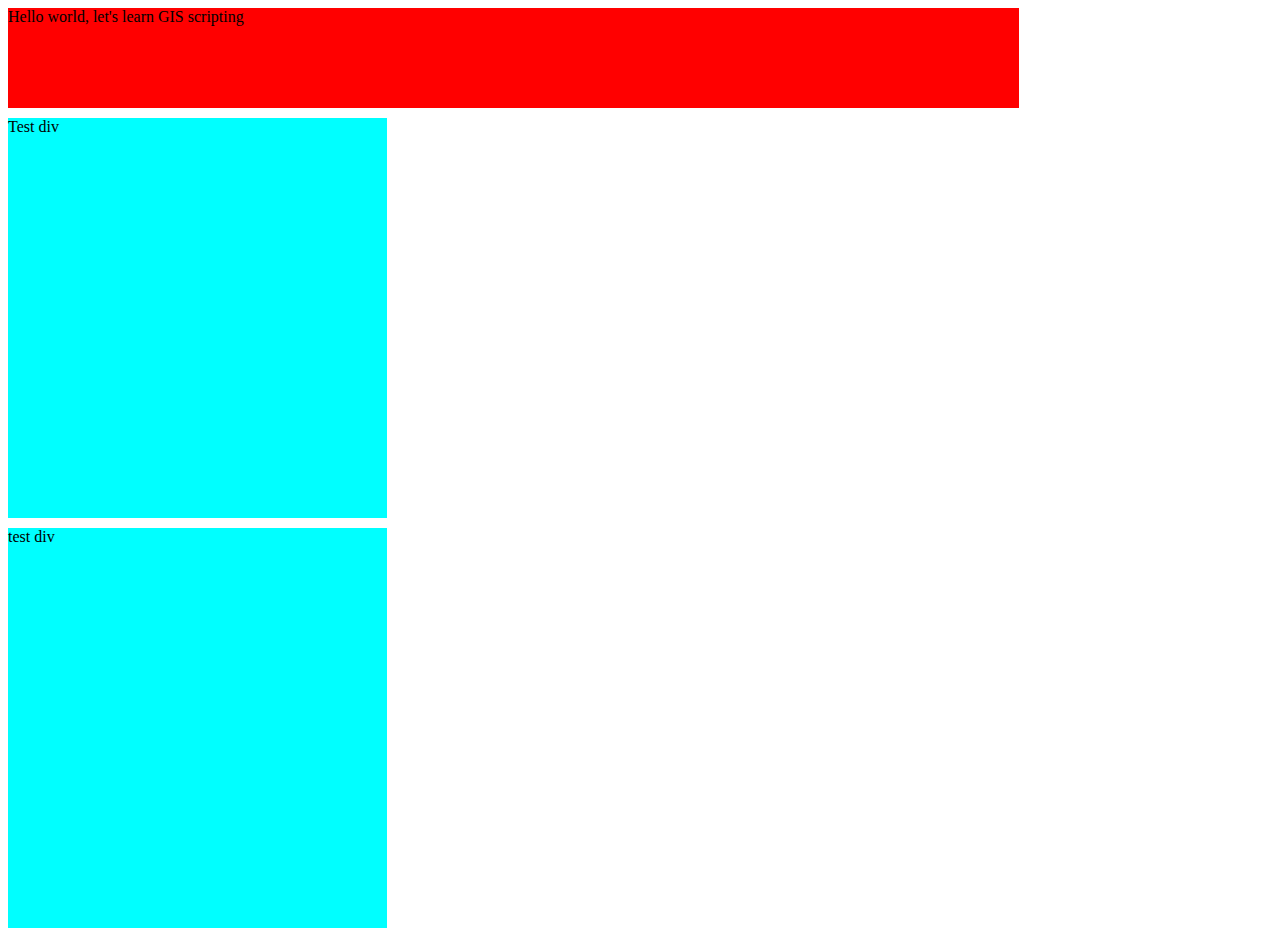
==== Chapter01/index.html @ 52c5bf6a "unit-1 activity 1" ====
<!DOCTYPE html>
<html lang="en">
    <head>
        <meta charset="utf-8">
        <meta name="viewport" content="width=device-width">
            <title></title>

        <!--put your external stylesheet links here-->
        <link rel="stylesheet" href="css/style.css">
        <!--[if IE<9]>
            <link rel="stylesheet" href="css/style.ie.css">
        <![endif]-->
        
        <!--you can also place internal styles here
        place these within <style> tags-->  
        <style>
            #mydiv {
                background-color: red;
                width: 80%;
                margin: 5 auto;
                height: 100px;
            }

            .classdiv {
                background-color: aqua;
                width: 30%;
                margin: 10 px;
                margin-top: 10px;
                height: 400px;
            }

        </style>

        
    </head>

    <body>
        <div id="mydiv">
            Hello world, let's learn GIS scripting
        </div>

        <div class="classdiv">
            Test div
        </div>
        <div class="classdiv">
            test div
        </div>
        <script>
            var mydiv = document.getElementById("mydiv");
            mydiv.addEventListener("click", function(){
              alert("Hello World! You're doing it");  
            });

            var classdivs = document.getElementsByClassName("classdiv");

            var writeFunction = function() {
                document.write("How about this?");
            };

            for (var i = 0; i < classdivs.length; i++) {
                classdivs[i].addEventListener('dblclick', writeFunction);
            }

        </script>
    </body>
</html>
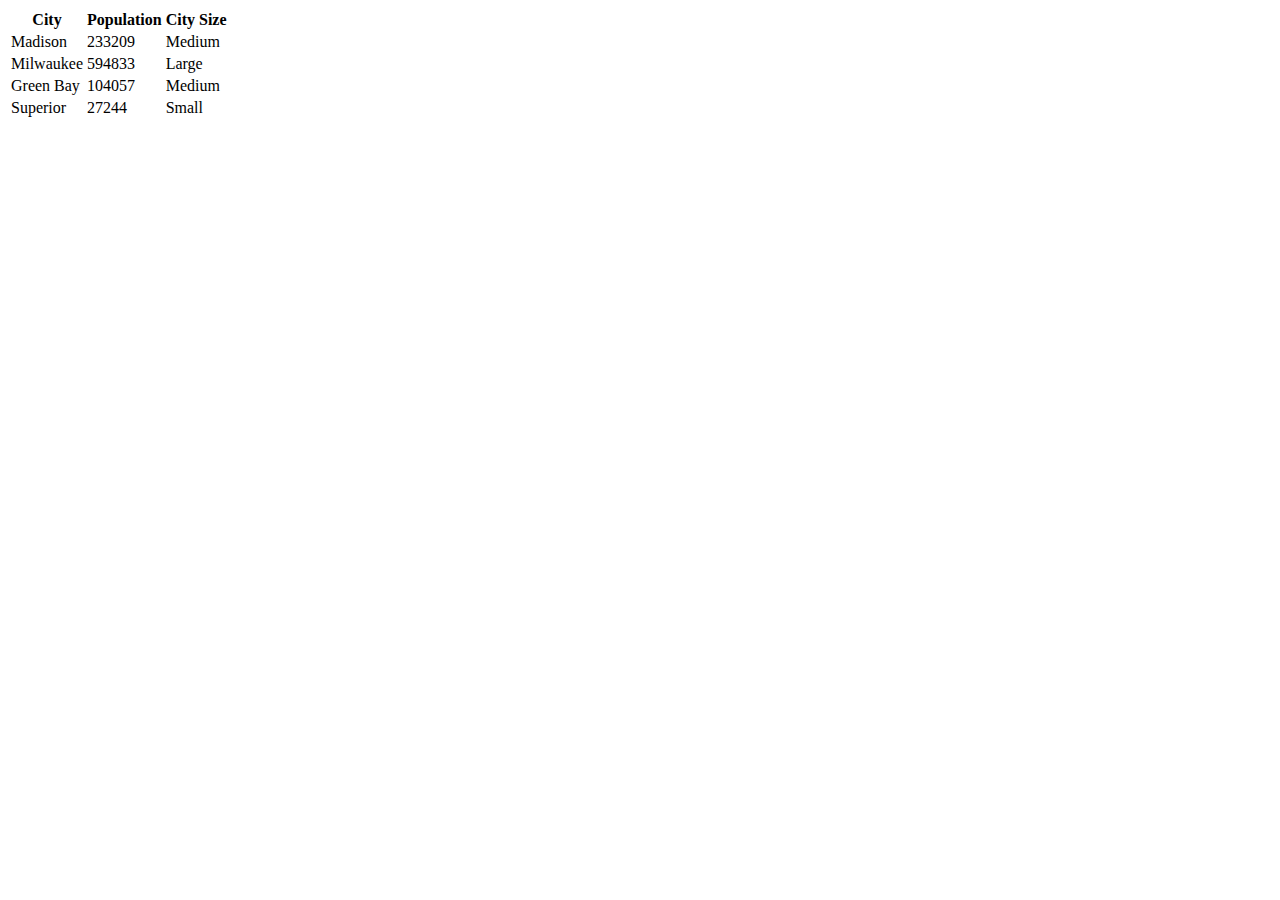
==== commit 9df28cdc: "Activity 3 - console debugging" ====
--- a/Chapter01/index.html
+++ b/Chapter01/index.html
@@ -7,60 +7,23 @@
 
         <!--put your external stylesheet links here-->
         <link rel="stylesheet" href="css/style.css">
+
         <!--[if IE<9]>
             <link rel="stylesheet" href="css/style.ie.css">
         <![endif]-->
-        
+
+
         <!--you can also place internal styles here
         place these within <style> tags-->  
-        <style>
-            #mydiv {
-                background-color: red;
-                width: 80%;
-                margin: 5 auto;
-                height: 100px;
-            }
-
-            .classdiv {
-                background-color: aqua;
-                width: 30%;
-                margin: 10 px;
-                margin-top: 10px;
-                height: 400px;
-            }
-
-        </style>
+       
 
         
     </head>
 
     <body>
         <div id="mydiv">
-            Hello world, let's learn GIS scripting
+          
         </div>
-
-        <div class="classdiv">
-            Test div
-        </div>
-        <div class="classdiv">
-            test div
-        </div>
-        <script>
-            var mydiv = document.getElementById("mydiv");
-            mydiv.addEventListener("click", function(){
-              alert("Hello World! You're doing it");  
-            });
-
-            var classdivs = document.getElementsByClassName("classdiv");
-
-            var writeFunction = function() {
-                document.write("How about this?");
-            };
-
-            for (var i = 0; i < classdivs.length; i++) {
-                classdivs[i].addEventListener('dblclick', writeFunction);
-            }
-
-        </script>
+        <script src="js/main_with_debug.js"></script>
     </body>
 </html>--- a/Chapter01/css/style.css
+++ b/Chapter01/css/style.css
@@ -0,0 +1,9 @@
+
+
+.classdiv {
+    background-color: aqua;
+    width: 30%;
+    margin: 10 px;
+    margin-top: 10px;
+    height: 400px;
+}
